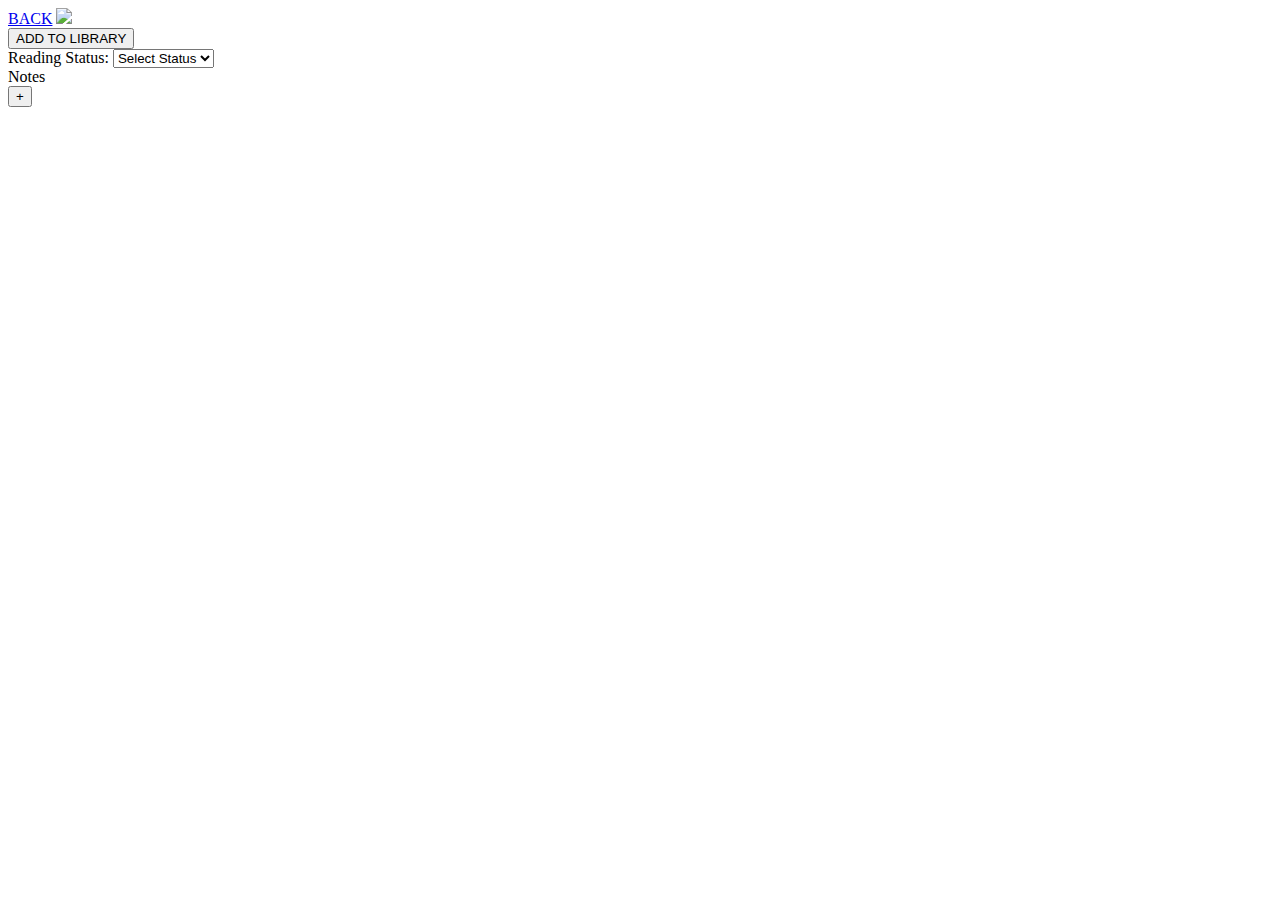
==== public/book.html @ f6006da2 "fix" ====
<!DOCTYPE html>
<html lang="zh">
<head>
    <meta charset="UTF-8">
    <meta name="viewport" content="width=device-width, initial-scale=1.0">
    <title>Book Details</title>
    <link rel="stylesheet" href="/css/style.css">
    <script src="https://cdn.jsdelivr.net/npm/sweetalert2@11"></script>
</head>
<body>
    <div class="page-container">
        
        <div class="book-content">
            <div class="overlay" id="overlay"></div>
            
            <div class="book-section">
                <div class="book-static-content">

                    <div class="bookpage-nav">
                        <a href="#" class="back-button" id="backButton">BACK</a>
                        <a href="#" class="note-toggle-btn" id="noteToggleBtn"><img src="images/menu.png" width="25px"></a>
                    </div>
                    
                </div>
                
                <div class="book-scrollable-content">
                    <div class="book-card" id="bookCard">
                        <!-- render big book card here -->
                        
                    </div>

                    <div class="user-review" id="userReview">
                        <!-- render user's review on this book, 
                            including editReviewbtn and changeStatusBtn -->
                    </div>

                    
                    <button class="add-to-library-button" id="addToLibraryBtn">ADD TO LIBRARY</button>
                    <div class="reading-status-container" id="changeStatus">
                        <label for="readingStatus">Reading Status:</label>
                        <select id="readingStatus">
                            <option value="">Select Status</option>
                            <option value="Not Started">Not Started</option>
                            <option value="In Progress">In Progress</option>
                            <option value="Completed">Completed</option>
                        </select>
                    </div>
                    
                    <div class="external-reviews" id="externalReviews">
                        <!-- render book reviews from external api here -->

                    </div>
                </div>


            </div>
            
            <div class="notes-section" id="notesSection">
                <div class="notes-header">
                    <div>Notes</div>
                    <!-- <select id="sortNote">
                        <option value="newest">Newest to Oldest</option>
                        <option value="oldest">Oldest to Newest</option>
                    </select> -->
                </div>

                <div class="notes-container" id="userNotes">
                    <!-- load notes here -->

                </div>
                <div class="center-button-container">
                    <button class="add-note-btn" id="addNoteBtn">+</button>
                </div>
                
                
            </div>

        </div>
            
    </div>

    <script type="module" src="/js/data.js"></script>
    <script type="module" src="/js/components.js"></script>
    <script type="module" src="/js/bookpage.js"></script>
</body>
</html>
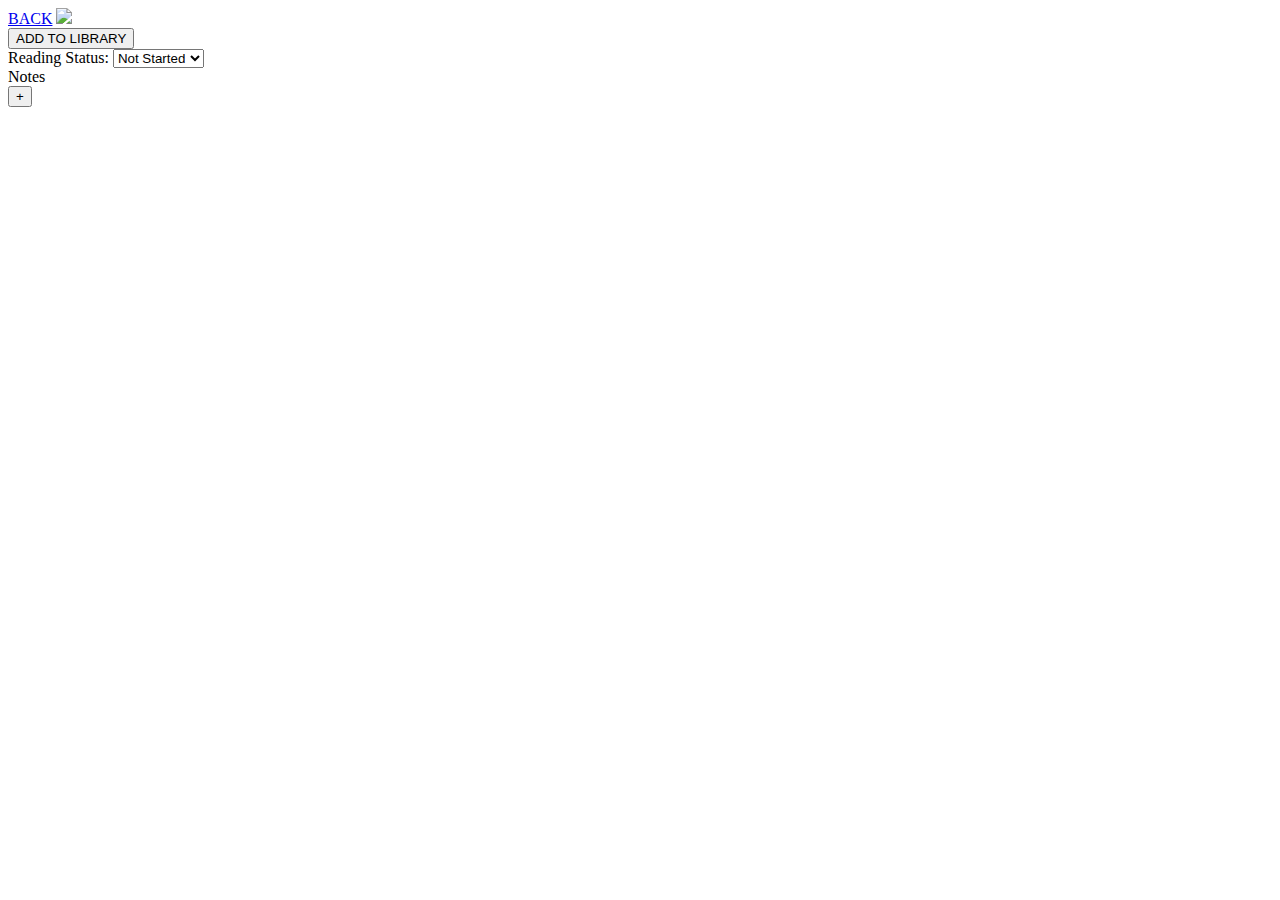
==== commit ee238e32: "Merge branch 'qyang'" ====
--- a/public/book.html
+++ b/public/book.html
@@ -10,8 +10,8 @@
 <body>
     <div class="page-container">
         
+        <div class="overlay" id="overlay"></div>
         <div class="book-content">
-            <div class="overlay" id="overlay"></div>
             
             <div class="book-section">
                 <div class="book-static-content">
@@ -24,7 +24,7 @@
                 </div>
                 
                 <div class="book-scrollable-content">
-                    <div class="book-card" id="bookCard">
+                    <div id="bookCard">
                         <!-- render big book card here -->
                         
                     </div>
@@ -35,11 +35,13 @@
                     </div>
 
                     
-                    <button class="add-to-library-button" id="addToLibraryBtn">ADD TO LIBRARY</button>
+                    <div class="center-button-container">
+                        <button class="add-to-library-button" id="addToLibraryBtn">ADD TO LIBRARY</button>
+                    </div>
+
                     <div class="reading-status-container" id="changeStatus">
                         <label for="readingStatus">Reading Status:</label>
                         <select id="readingStatus">
-                            <option value="">Select Status</option>
                             <option value="Not Started">Not Started</option>
                             <option value="In Progress">In Progress</option>
                             <option value="Completed">Completed</option>
@@ -52,30 +54,23 @@
                     </div>
                 </div>
 
-
             </div>
             
             <div class="notes-section" id="notesSection">
                 <div class="notes-header">
                     <div>Notes</div>
-                    <!-- <select id="sortNote">
-                        <option value="newest">Newest to Oldest</option>
-                        <option value="oldest">Oldest to Newest</option>
-                    </select> -->
                 </div>
-
+        
                 <div class="notes-container" id="userNotes">
                     <!-- load notes here -->
-
                 </div>
+                
                 <div class="center-button-container">
                     <button class="add-note-btn" id="addNoteBtn">+</button>
                 </div>
-                
-                
             </div>
-
         </div>
+        
             
     </div>
 
